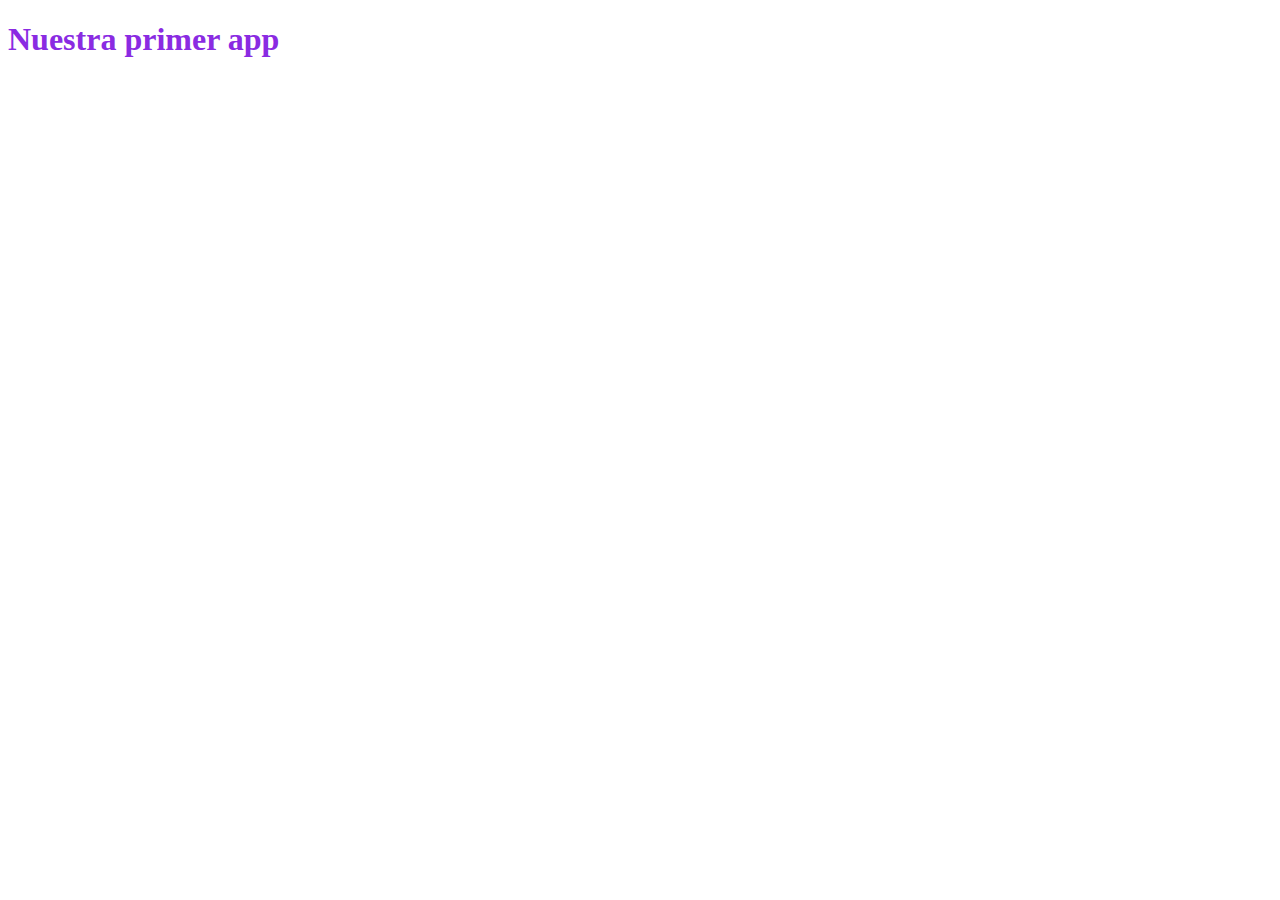
==== index.html @ 70c117ad "clase 2" ====
<!DOCTYPE html>
<html lang="en">
  <head>
    <meta charset="UTF-8" />
    <meta name="viewport" content="width=device-width, initial-scale=1.0" />
    <link rel="stylesheet" href="./css/style.css" />
    <title>Ejercicio</title>
  </head>
  <body>
    <header>
      <h1>Nuestra primer app</h1>
    </header>
    <main></main>
    <footer></footer>
    <script src="./estructuraDeControlC2.js"></script>
  </body>
</html>
---- css/style.css ----
h1 {
  color: blueviolet;
}
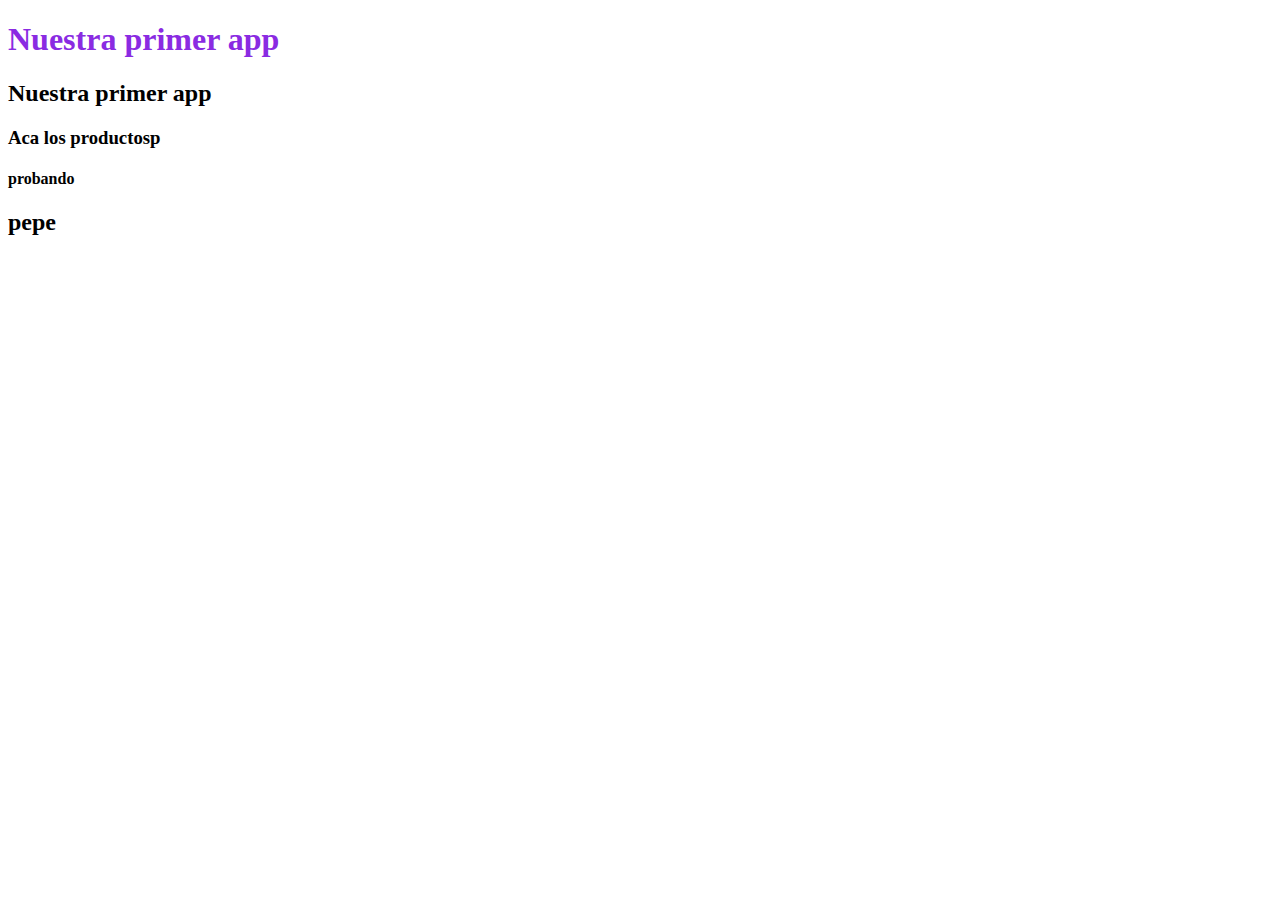
==== commit 475768d6: "afterclassDos" ====
--- a/index.html
+++ b/index.html
@@ -8,10 +8,16 @@
   </head>
   <body>
     <header>
-      <h1>Nuestra primer app</h1>
+      <h1 class="title">Nuestra primer app</h1>
+      <h2 id="sub-title">Nuestra primer app</h2>
+      <h3>Aca los productosp</h3>
+      <h4 class="title">probando</h4>
+      <div class="container">
+        <h2>pepe</h2>
+      </div>
     </header>
     <main></main>
     <footer></footer>
-    <script src="./estructuraDeControlC2.js"></script>
+    <script src="./afterclassDos.js"></script>
   </body>
 </html>
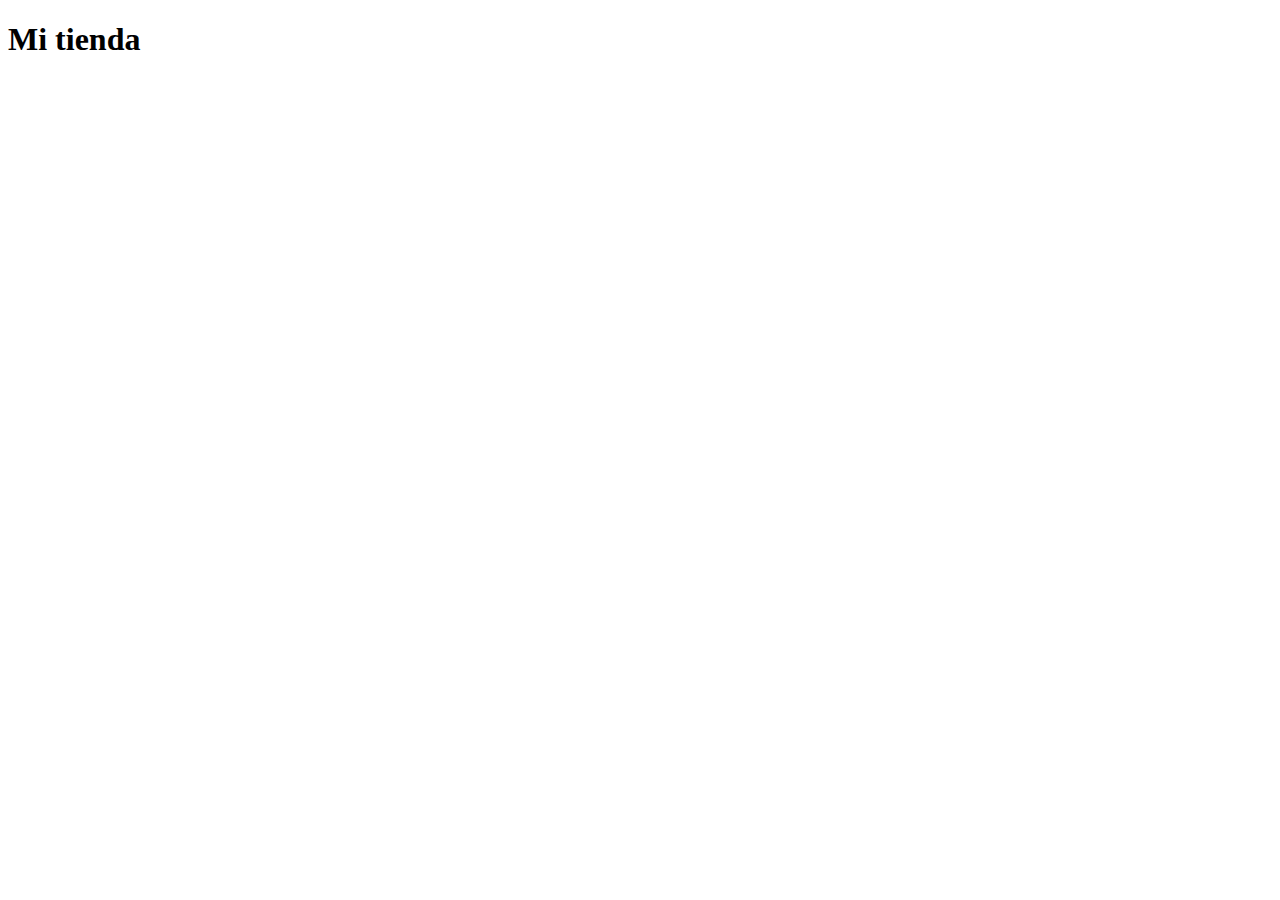
==== commit c6fbc344: "c12_ OperadoresAvanzadosI" ====
--- a/index.html
+++ b/index.html
@@ -1,23 +1,19 @@
 <!DOCTYPE html>
-<html lang="en">
+<html lang="es">
   <head>
     <meta charset="UTF-8" />
     <meta name="viewport" content="width=device-width, initial-scale=1.0" />
-    <link rel="stylesheet" href="./css/style.css" />
-    <title>Ejercicio</title>
+    <link rel="stylesheet" href="./styles.css" />
+    <title>Document</title>
   </head>
   <body>
     <header>
-      <h1 class="title">Nuestra primer app</h1>
-      <h2 id="sub-title">Nuestra primer app</h2>
-      <h3>Aca los productosp</h3>
-      <h4 class="title">probando</h4>
-      <div class="container">
-        <h2>pepe</h2>
-      </div>
+      <h1>Mi tienda</h1>
+      <!-- <a href="./cart.html">Carrito</a>
+      <div id="products-container"></div> -->
     </header>
     <main></main>
     <footer></footer>
-    <script src="./afterclassDos.js"></script>
+    <script src="./js/c12_operadoresAvanzados.js"></script>
   </body>
 </html>
